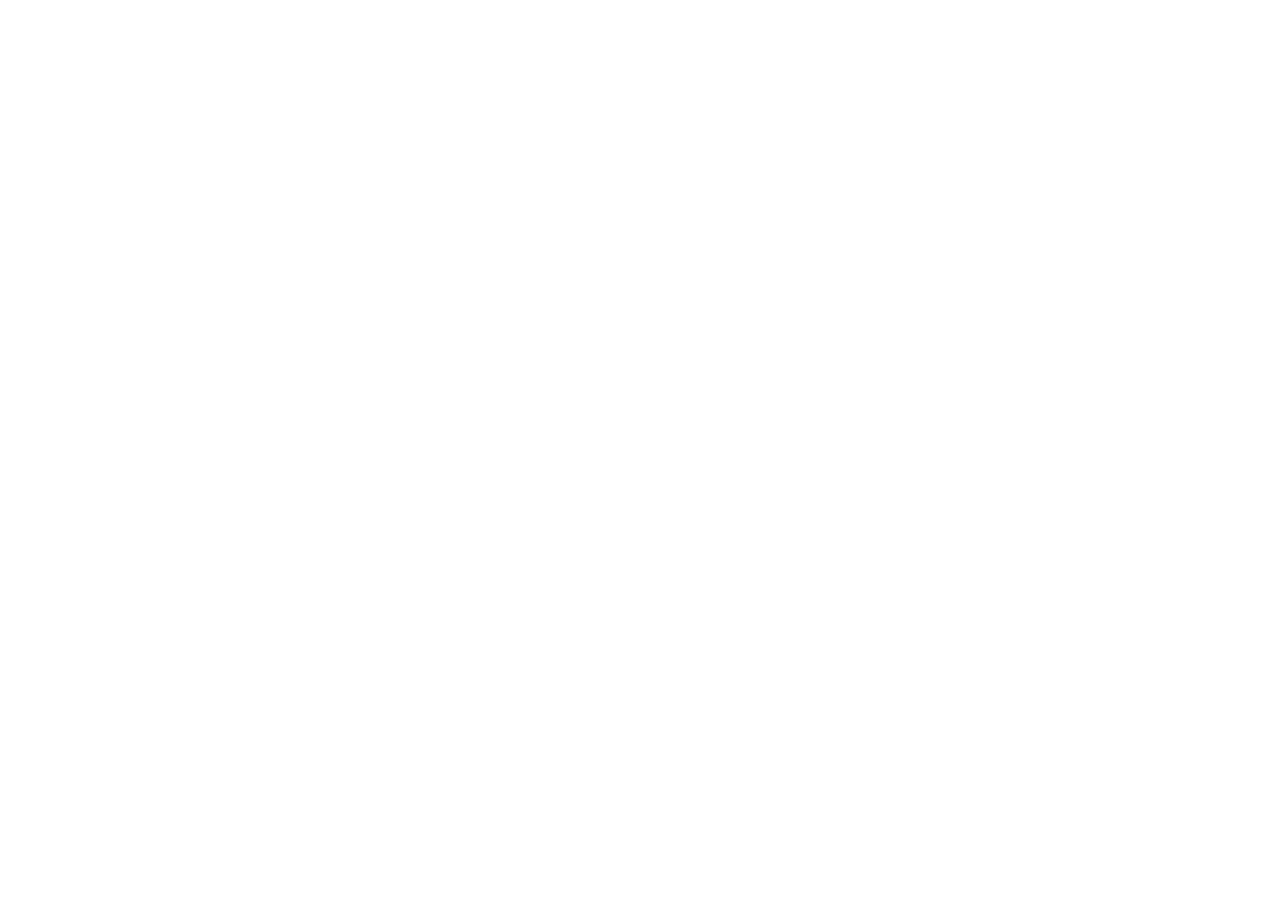
==== index.html @ ad080955 "Creating and Styling the Website Login Form" ====
<!DOCTYPE html>
<html lang="en">
  <head>
    <meta charset="UTF-8" />
    <meta name="viewport" content="width=device-width, initial-scale=1.0" />
    <link
      rel="stylesheet"
      href="https://cdnjs.cloudflare.com/ajax/libs/font-awesome/6.5.1/css/all.min.css"
      integrity="sha512-DTOQO9RWCH3ppGqcWaEA1BIZOC6xxalwEsw9c2QQeAIftl+Vegovlnee1c9QX4TctnWMn13TZye+giMm8e2LwA=="
      crossorigin="anonymous"
      referrerpolicy="no-referrer"
    />
    <link rel="stylesheet" href="./assets/css/style.css" />
    <title>Shopping Site</title>
  </head>
  <body>
    <script src=""></script>
  </body>
</html>
---- assets/css/style.css ----
@import "_reset.css";

body {
  position: relative;
}
/* login form style */
#form-wrapper {
  position: relative;
  max-width: 420px;
  background-color: var(--color-light);
  margin: 180px auto 0;
  border-radius: 16px;
}
#form-wrapper form {
  padding-top: 70px;
}
#form-wrapper form i {
  font-size: 130px;
  position: absolute;
  top: -73px;
  left: 50%;
  transform: translate(-50%, 0);
  color: var(--color-primary);
  background-color: var(--color-light);
  border-radius: 50%;
}
#form-wrapper form h1 {
  color: var(--color-secondary);
  text-align: center;
  margin-bottom: 40px;
}
#form-wrapper form .input-group {
  position: relative;
  margin: 0px 40px 48px;
  padding-bottom: 16px;
}
#form-wrapper form .input-group input {
  outline: 0;
  border: 0;
  width: 100%;
  padding: 16px 8px;
  font-size: 20px;
  background-color: transparent;
  color: var(--color-black);
  font-weight: 600;
}
#form-wrapper form .input-group label,
#form-wrapper form .input-group input:placeholder-shown ~ label {
  position: absolute;
  left: 9px;
  bottom: 35px;
  font-size: 24px;
  color: var(--color-secondary);
  transition: all 0.2s ease-in;
}
/* #form-wrapper form .input-group input:placeholder-shown ~ label {
  left: 9px;
  bottom: 35px;
  font-size: 24px;
} */
#form-wrapper form .input-group input:focus ~ .bar::after,
#form-wrapper form .input-group input:focus ~ .bar::before {
  width: 50%;
}
#form-wrapper form .input-group .bar {
  position: absolute;
  width: 100%;
  height: 4px;
  background-color: var(--color-secondary);
}
#form-wrapper form .input-group .bar::before,
#form-wrapper form .input-group .bar::after {
  position: absolute;
  content: "";
  width: 0;
  height: 4px;
  top: 0;
  right: 50%;
  background-color: var(--color-primary);
  transition: all 0.2s ease;
}
#form-wrapper form .input-group .bar::before {
  left: 50%;
}
#form-wrapper form .input-group input:focus ~ label,
#form-wrapper form .input-group input ~ label {
  left: 20px;
  bottom: 70px;
  font-size: 17px;
  color: var(--color-secondary);
}
#form-wrapper form button {
  padding: 16px 40px;
  margin: 16px 10% 40px;
  font-size: 20px;
  color: #fff;
  background-color: var(--color-secondary);
  border: none;
  outline: none;
  cursor: pointer;
  border-radius: 12px;
  font-weight: 600;
  width: 80%;
  transition: all 0.2s linear;
}
#form-wrapper form button:hover {
  color: var(--color-light);
  background-color: var(--color-primary);
}
#back-home-btn {
  position: absolute;
  left: 50%;
  bottom: -90px;
  width: 60px;
  height: 25px;
  text-align: center;
  line-height: 25px;
  transform: translate(-50%, 0);
  background-color: var(--color-orange);
  color: #fff;
  font-weight: 600;
  font-size: 16px;
  border-radius: 4px;
  transition: all 0.2s ease-in;
}
#back-home-btn:hover {
  width: 70px;
  height: 31px;
  line-height: 31px;
  bottom: -93px;
  font-size: 18px;
}
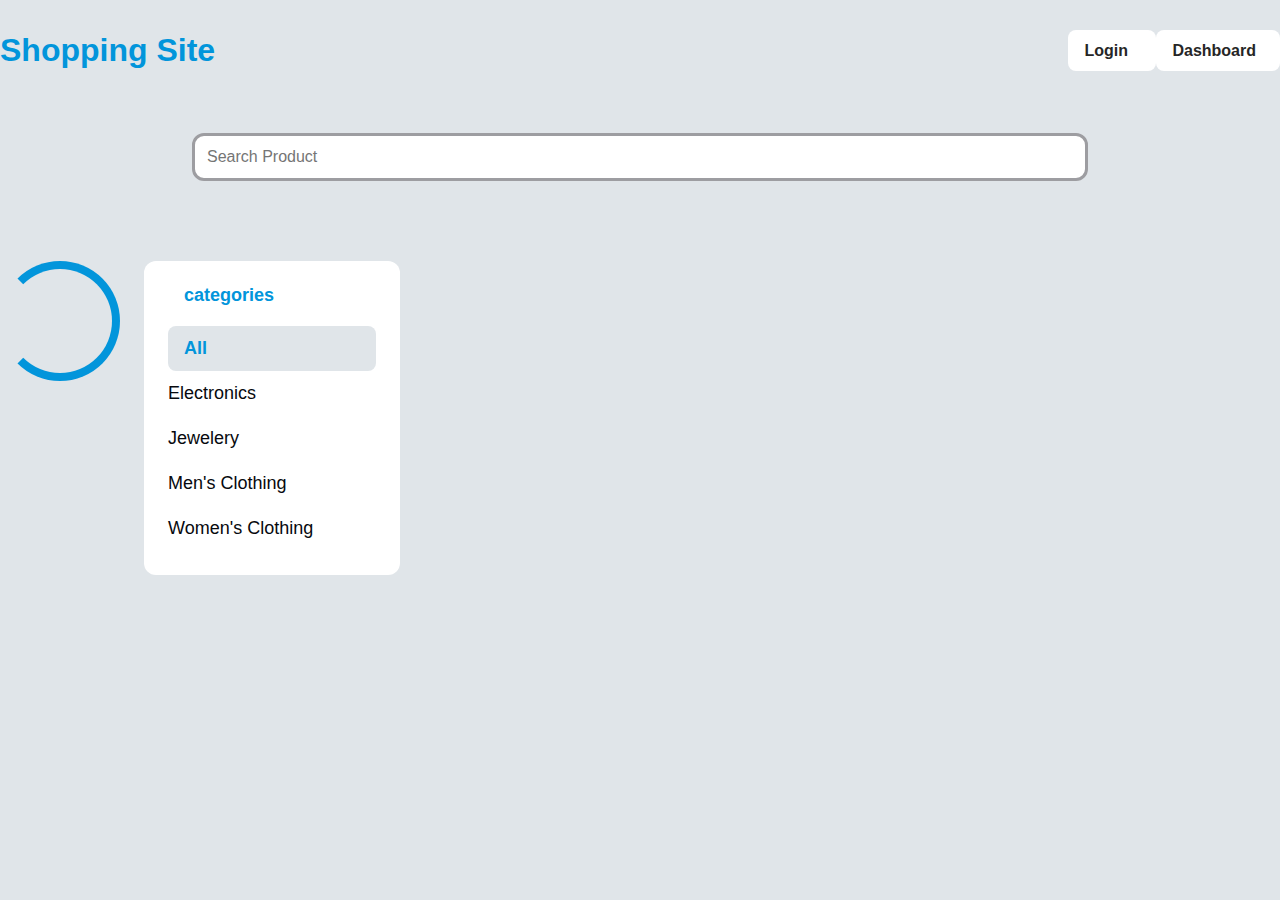
==== commit 8697535e: "Implementing the Base of the Homepage" ====
--- a/index.html
+++ b/index.html
@@ -10,10 +10,43 @@
       crossorigin="anonymous"
       referrerpolicy="no-referrer"
     />
-    <link rel="stylesheet" href="./assets/css/style.css" />
+    <link rel="stylesheet" href="./assets/css/homepage.css" />
     <title>Shopping Site</title>
   </head>
   <body>
+    <header>
+      <div id="header-content">
+        <h3>Shopping Site</h3>
+        <div>
+          <a href="./auth.html">Login <i class="fa-solid fa-right-to-bracket"></i></a>
+          <a href="./dashboard.html">Dashboard <i class="fa-solid fa-house"></i></a>
+        </div>
+      </div>
+    </header>
+    <section id="searchbox-section">
+      <input id="searchbox" type="text" placeholder="Search Product" />
+      <button><i class="fa-solid fa-magnifying-glass"></i></button>
+    </section>
+    <section id="main">
+      <div class="products-section">
+        <div id="document-loader" class="d-flex justify-content-center">
+          <div class="spinner-border custom-spinner-border" role="status"></div>
+        </div>
+      </div>
+      <div class="filter-section">
+        <div>
+          <i class="fa-solid fa-filter"></i>
+          <p>categories</p>
+        </div>
+        <ul>
+          <li class="active">All</li>
+          <li>Electronics</li>
+          <li>Jewelery</li>
+          <li>Men's Clothing</li>
+          <li>Women's Clothing</li>
+        </ul>
+      </div>
+    </section>
     <script src=""></script>
   </body>
 </html>
--- a/assets/css/homepage.css
+++ b/assets/css/homepage.css
@@ -0,0 +1,129 @@
+@import "_reset.css";
+
+body {
+  background-color: var(--color-light);
+}
+/* document-loader */
+#document-loader {
+  display: flex;
+  justify-content: center;
+  width: 100%;
+}
+#document-loader .spinner-border {
+  border: 8px solid var(--color-primary);
+  width: 120px;
+  height: 120px;
+  border-radius: 50%;
+  border-left-color: transparent;
+  animation: spinner infinite linear 0.75s;
+}
+@keyframes spinner {
+	to {transform: rotate(360deg);}
+}
+/* header section */
+header #header-content {
+  display: flex;
+  justify-content: space-between;
+  align-items: center;
+  padding: 32px 0;
+  margin-bottom: 32px;
+}
+header #header-content h3 {
+  color: var(--color-primary);
+  font-size: 32px;
+}
+header #header-content > div a {
+  background-color: #fff;
+  color: var(--color-black);
+  padding: 12px 16px;
+  border-radius: 8px;
+  font-weight: 700;
+  transition: all 0.1s ease-in;
+}
+header #header-content > div a:hover {
+  background-color: var(--color-black);
+  color: #fff;
+}
+header #header-content > div a i {
+  margin-left: 8px;
+  color: var(--color-orange);
+}
+/* search section */
+
+#searchbox-section {
+  display: flex;
+  justify-content: center;
+  align-items: center;
+  position: relative;
+}
+
+#searchbox-section #searchbox {
+  width: 70%;
+  padding: 12px;
+  border: 3px solid var(--color-secondary);
+  border-radius: 12px;
+  font-size: 16px;
+  outline: none;
+  transition: all 0.1s ease-in;
+}
+#searchbox-section #searchbox:focus {
+  border-color: var(--color-black);
+}
+#searchbox-section button {
+  cursor: pointer;
+  background-color: transparent;
+  font-size: 20px;
+  position: absolute;
+  right: 15%;
+  margin-right: 8px;
+  padding: 12px;
+  border-radius: 0 12px 12px 0;
+  outline: 0;
+  border: none;
+  color: var(--color-orange);
+  transition: all 0.1s ease-in;
+}
+#searchbox-section button:hover {
+  transform: scale(1.2);
+}
+/* main section */
+#main {
+  display: flex;
+  margin: 80px 0 40px;
+}
+#main .filter-section {
+  padding: 24px;
+  margin-left: 24px;
+  height: fit-content;
+  border-radius: 12px;
+  background-color: #fff;
+  flex-basis: 20%;
+}
+#main .filter-section > div {
+  display: flex;
+  align-items: center;
+  margin-bottom: 20px;
+  color: var(--color-primary);
+  font-size: 18px;
+  font-weight: 600;
+}
+#main .filter-section > div i {
+  margin-right: 16px;
+  font-size: 20px;
+}
+#main .filter-section ul li {
+  padding: 12px 0;
+  cursor: pointer;
+  font-size: 18px;
+  transition: all 0.1s ease;
+}
+#main .filter-section ul li:hover {
+  color: var(--color-primary);
+}
+#main .filter-section ul li.active {
+  background-color: var(--color-light);
+  color: var(--color-primary);
+  padding-left: 16px;
+  border-radius: 8px;
+  font-weight: bold;
+}
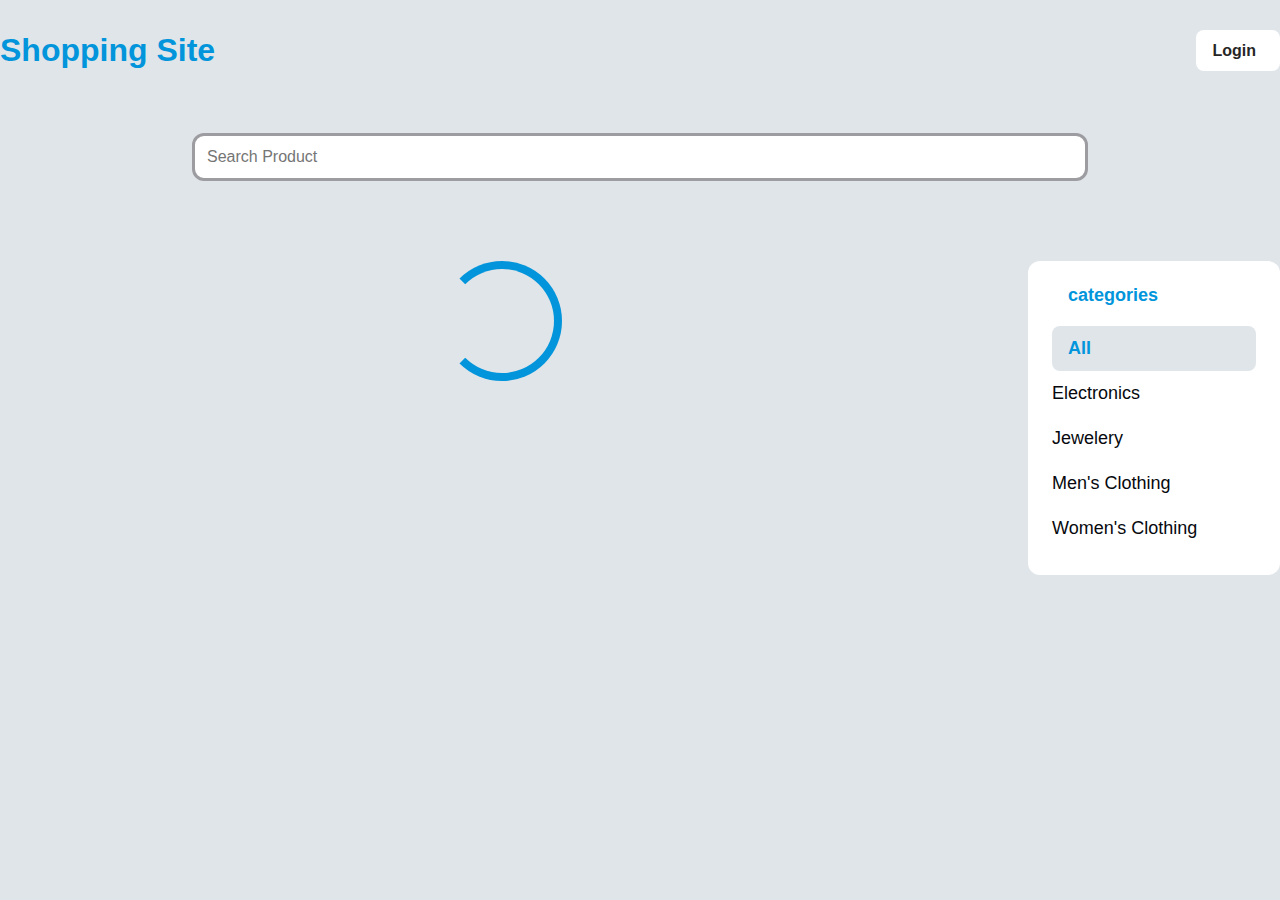
==== commit 4e7604f2: "Showing or Hiding Login and Dashboard Buttons Based on User Status" ====
--- a/index.html
+++ b/index.html
@@ -18,8 +18,8 @@
       <div id="header-content">
         <h3>Shopping Site</h3>
         <div>
-          <a href="./auth.html">Login <i class="fa-solid fa-right-to-bracket"></i></a>
-          <a href="./dashboard.html">Dashboard <i class="fa-solid fa-house"></i></a>
+          <a id="login-btn"  href="./auth.html">Login <i class="fa-solid fa-right-to-bracket"></i></a>
+          <a id="dashboard-btn" href="./dashboard.html">Dashboard <i class="fa-solid fa-house"></i></a>
         </div>
       </div>
     </header>
@@ -47,6 +47,6 @@
         </ul>
       </div>
     </section>
-    <script src=""></script>
+    <script type="module" src="./assets/js/index.js"></script>
   </body>
 </html>
--- a/assets/css/homepage.css
+++ b/assets/css/homepage.css
@@ -3,23 +3,7 @@
 body {
   background-color: var(--color-light);
 }
-/* document-loader */
-#document-loader {
-  display: flex;
-  justify-content: center;
-  width: 100%;
-}
-#document-loader .spinner-border {
-  border: 8px solid var(--color-primary);
-  width: 120px;
-  height: 120px;
-  border-radius: 50%;
-  border-left-color: transparent;
-  animation: spinner infinite linear 0.75s;
-}
-@keyframes spinner {
-	to {transform: rotate(360deg);}
-}
+
 /* header section */
 header #header-content {
   display: flex;
@@ -38,6 +22,7 @@
   padding: 12px 16px;
   border-radius: 8px;
   font-weight: 700;
+  outline: none;
   transition: all 0.1s ease-in;
 }
 header #header-content > div a:hover {
@@ -86,10 +71,31 @@
 #searchbox-section button:hover {
   transform: scale(1.2);
 }
+/* document-loader */
+#document-loader {
+  display: flex;
+  justify-content: center;
+  width: 100%;
+}
+#document-loader .spinner-border {
+  border: 8px solid var(--color-primary);
+  width: 120px;
+  height: 120px;
+  border-radius: 50%;
+  border-left-color: transparent;
+  animation: spinner infinite linear 0.75s;
+}
+@keyframes spinner {
+	to {transform: rotate(360deg);}
+}
+
 /* main section */
 #main {
   display: flex;
   margin: 80px 0 40px;
+}
+#main .products-section{
+  flex-basis: 80%;
 }
 #main .filter-section {
   padding: 24px;
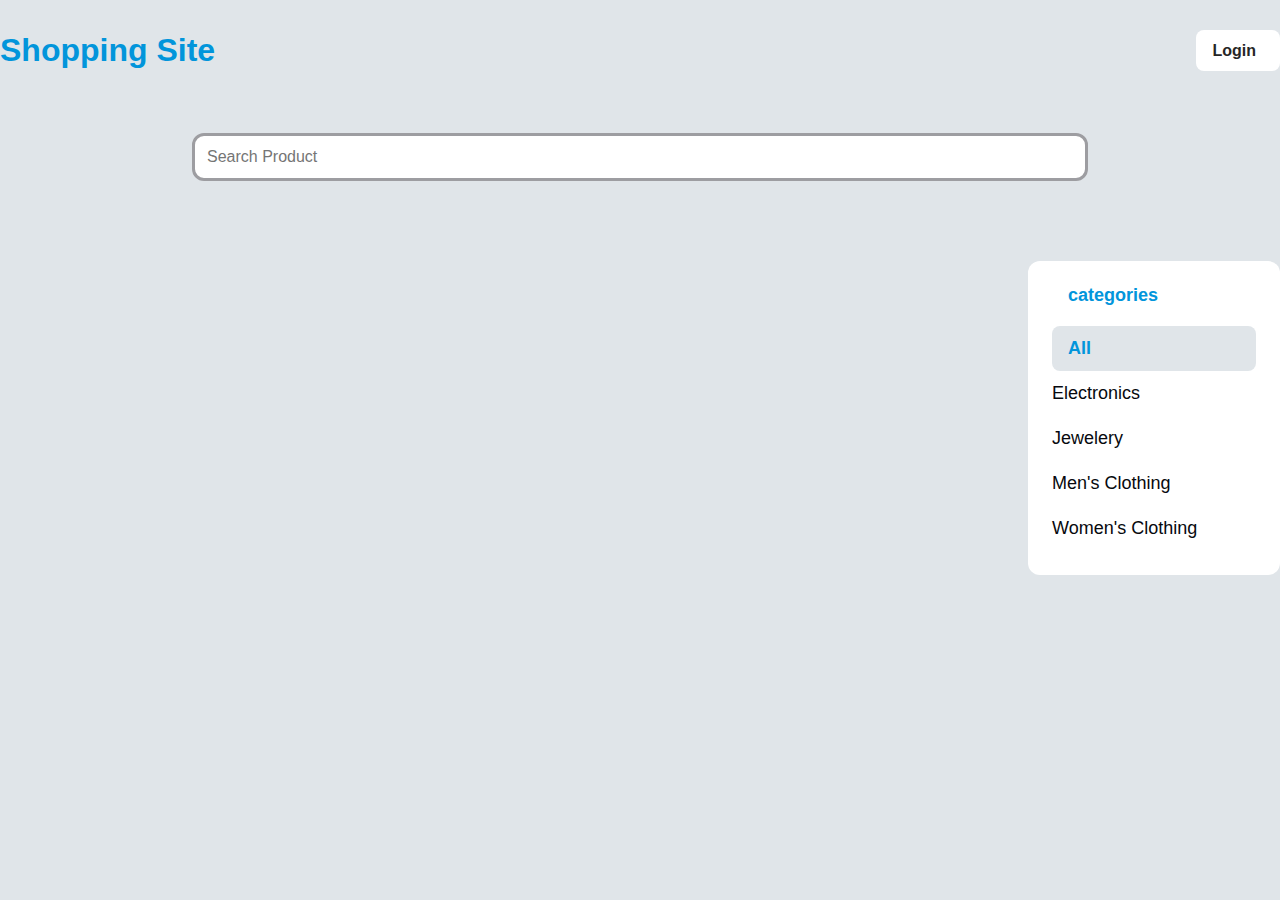
==== commit 61a8b61f: "Fetching Product Information from an API and Displaying the Products on the Website" ====
--- a/index.html
+++ b/index.html
@@ -18,7 +18,7 @@
       <div id="header-content">
         <h3>Shopping Site</h3>
         <div>
-          <a id="login-btn"  href="./auth.html">Login <i class="fa-solid fa-right-to-bracket"></i></a>
+          <a id="login-btn" href="./auth.html">Login <i class="fa-solid fa-right-to-bracket"></i></a>
           <a id="dashboard-btn" href="./dashboard.html">Dashboard <i class="fa-solid fa-house"></i></a>
         </div>
       </div>
@@ -28,7 +28,7 @@
       <button><i class="fa-solid fa-magnifying-glass"></i></button>
     </section>
     <section id="main">
-      <div class="products-section">
+      <div id="products-section">
         <div id="document-loader" class="d-flex justify-content-center">
           <div class="spinner-border custom-spinner-border" role="status"></div>
         </div>
--- a/assets/css/homepage.css
+++ b/assets/css/homepage.css
@@ -73,6 +73,7 @@
 }
 /* document-loader */
 #document-loader {
+  margin-top: 150px;
   display: flex;
   justify-content: center;
   width: 100%;
@@ -86,7 +87,9 @@
   animation: spinner infinite linear 0.75s;
 }
 @keyframes spinner {
-	to {transform: rotate(360deg);}
+  to {
+    transform: rotate(360deg);
+  }
 }
 
 /* main section */
@@ -94,8 +97,71 @@
   display: flex;
   margin: 80px 0 40px;
 }
-#main .products-section{
+#main #products-section {
   flex-basis: 80%;
+  display: flex;
+  flex-wrap: wrap;
+  justify-content: space-between;
+}
+#main #products-section .card {
+  background-color: #fff;
+  flex-basis: 32%;
+  margin-bottom: 24px;
+  padding: 16px;
+  border-radius: 12px;
+  position: relative;
+  box-shadow: rgba(50, 50, 93, 0.25) 0px 6px 12px -2px, rgba(0, 0, 0, 0.3) 0px 3px 7px -3px;
+}
+#main #products-section .card img {
+  width: 100%;
+  height: 380px;
+  margin: 50px 0 40px;
+}
+#main #products-section .card h4 {
+  color: var(--color-primary);
+}
+#main #products-section .card .price {
+  display: flex;
+  justify-content: space-between;
+  align-items: center;
+  margin: 30px 0 10px;
+}
+#main #products-section .card .price p {
+  color: var(--color-secondary);
+  font-weight: 600;
+}
+#main #products-section .card .price button {
+  color: var(--color-primary);
+  background-color: var(--color-light);
+  cursor: pointer;
+  padding: 6px 12px;
+  border-radius: 6px;
+  transition: all 0.1s ease-in;
+  border: none;
+}
+#main #products-section .card .price button:hover {
+  color: #fff;
+  background-color: var(--color-primary);
+}
+#main #products-section .card .rate {
+  position: absolute;
+  top: 16px;
+  left: 12px;
+  color: gold;
+  background-color: var(--color-light);
+  padding: 4px 6px;
+  border-radius: 6px;
+  font-weight: 600;
+}
+#main #products-section .card .count {
+  position: absolute;
+  top: 16px;
+  right: 12px;
+  color: var(--color-orange);
+  background-color: var(--color-light);
+  padding: 4px 6px;
+  border-radius: 6px;
+  font-weight: 600;
 }
 #main .filter-section {
   padding: 24px;
